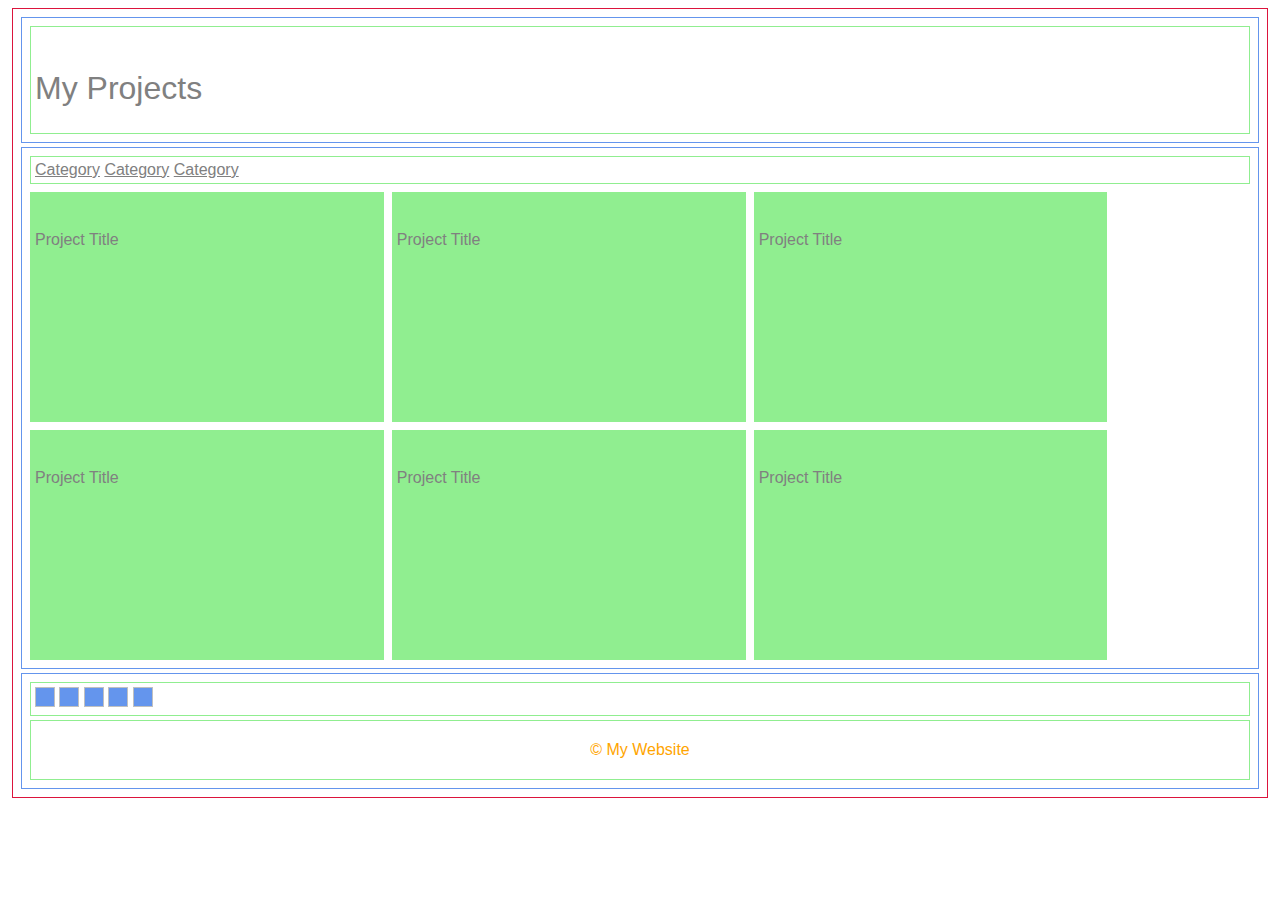
==== M02DW/CHALL-A4/index.html @ bbb078fb "EDC DW" ====
<!DOCTYPE html>
<html>
<head>
	<meta charset="utf-8">
	<meta name="viewport" content="width=device-width, initial-scale=1">
	<link rel="stylesheet" type="text/css" href="css/styles.css">
	<title>A4</title>
</head>
<body>

<div class="wrapper">
	<div class="header">
		<div class="title-content">
			<img class="logo">
			<h1>My Projects</h1>
		</div>
	</div><!-- header -->

	
	<div class="content">
		<div class="block">
			<a href="">Category</a>
			<a href="">Category</a>
			<a href="">Category</a>
		</div>

		<div class="block block-h">
			<img src="">
			<p>Project Title</p>
		</div>

		<div class="block block-h">
			<img src="">
			<p>Project Title</p>
		</div>

		<div class="block block-h">
			<img src="">
			<p>Project Title</p>
		</div>

		<div class="block block-h">
			<img src="">
			<p>Project Title</p>
		</div>

		<div class="block block-h">
			<img src="">
			<p>Project Title</p>
		</div>

		<div class="block block-h">
			<img src="">
			<p>Project Title</p>
		</div>
		<span class="cf"></span>
	</div><!-- content -->
	
	<div class="footer">
		<div class="social">
			<img>
			<img>
			<img>
			<img>
			<img>
		</div>
		<div class="copy">
			<p>&copy; My Website</p>
		</div>
	</div><!-- footer -->
</div>

</body>
</html>
---- M02DW/CHALL-A4/css/styles.css ----
* {
	font-family: Arial;
	font-weight: normal;
	color: gray;
}

div {
	border: 1px solid lightgrey;
	padding: 4px;
	margin: 4px;
}

.wrapper {
	border-color: crimson;
}

.header,
.content,
.footer {
	border-color: cornflowerblue;
}

.title-content,
.block,
.social,
.copy {
	border-color: lightgreen;
}

.block-h {
	background-color: lightgreen;
	width: 28%;
	height: 220px;
	float: left;
}

.social img {
	background-color: cornflowerblue;
	width: 20px;
	height: 20px;
}
.copy p {
	color: orange;
	text-align: center;
}

.cf {
	position: relative;
	display: block;
	clear: both;
}
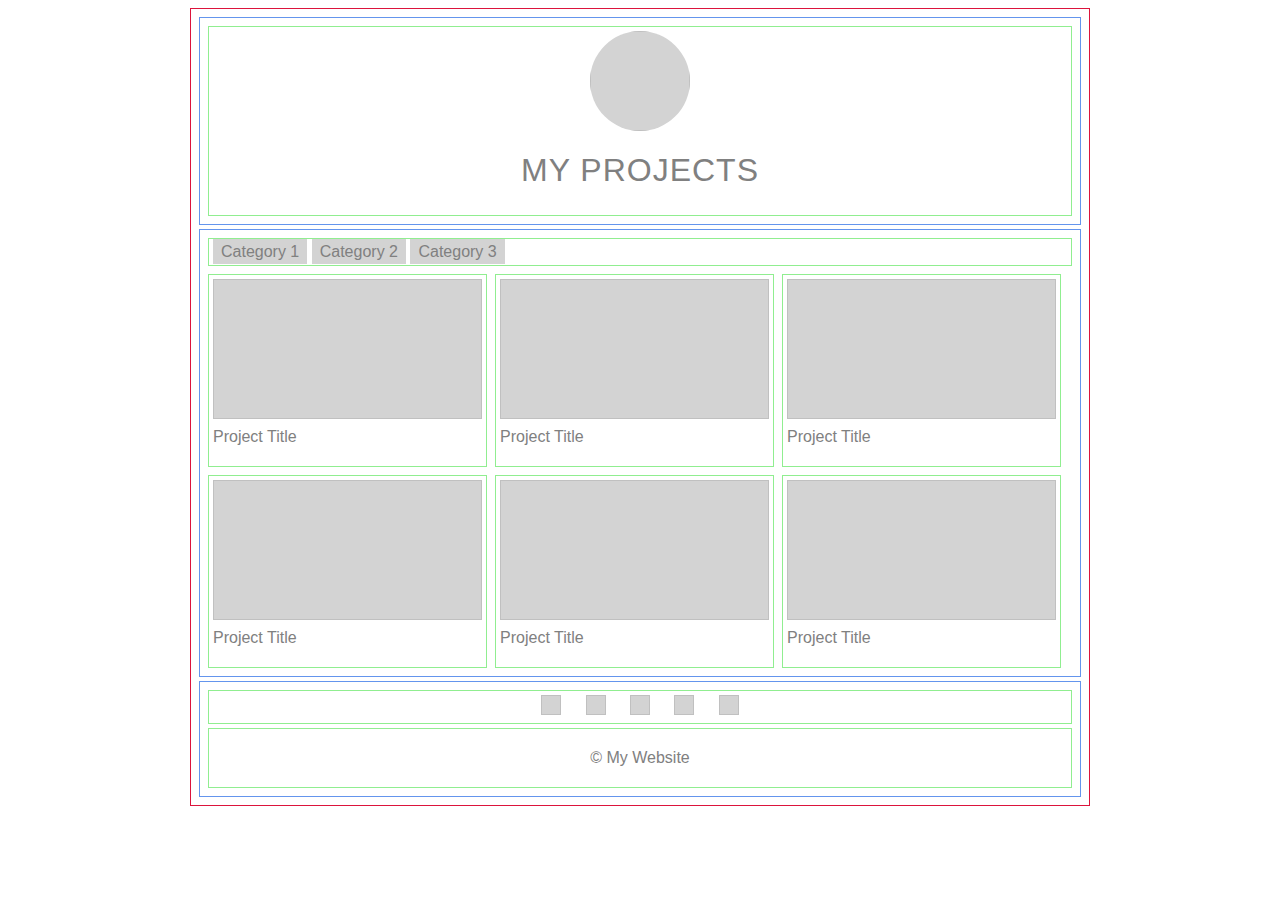
==== commit 6cdfe3d3: "EDC DW" ====
--- a/M02DW/CHALL-A4/index.html
+++ b/M02DW/CHALL-A4/index.html
@@ -1,73 +1,73 @@
 <!DOCTYPE html>
 <html>
 <head>
-	<meta charset="utf-8">
-	<meta name="viewport" content="width=device-width, initial-scale=1">
-	<link rel="stylesheet" type="text/css" href="css/styles.css">
-	<title>A4</title>
+    <meta charset="utf-8">
+    <meta name="viewport" content="width=device-width, initial-scale=1">
+    <link rel="stylesheet" type="text/css" href="css/styles.css">
+    <title>A4</title>
 </head>
 <body>
 
 <div class="wrapper">
-	<div class="header">
-		<div class="title-content">
-			<img class="logo">
-			<h1>My Projects</h1>
-		</div>
-	</div><!-- header -->
+    <div class="header">
+        <div class="title-content">
+            <img class="logo">
+            <h1>My Projects</h1>
+        </div>
+    </div><!-- header -->
 
-	
-	<div class="content">
-		<div class="block">
-			<a href="">Category</a>
-			<a href="">Category</a>
-			<a href="">Category</a>
-		</div>
+    
+    <div class="content">
+        <div class="block block-menu">
+            <a href="">Category 1</a>
+            <a href="">Category 2</a>
+            <a href="">Category 3</a>
+        </div>
 
-		<div class="block block-h">
-			<img src="">
-			<p>Project Title</p>
-		</div>
+        <div class="block block-h">
+            <img>
+            <p>Project Title</p>
+        </div>
 
-		<div class="block block-h">
-			<img src="">
-			<p>Project Title</p>
-		</div>
+        <div class="block block-h">
+            <img>
+            <p>Project Title</p>
+        </div>
 
-		<div class="block block-h">
-			<img src="">
-			<p>Project Title</p>
-		</div>
+        <div class="block block-h">
+            <img>
+            <p>Project Title</p>
+        </div>
 
-		<div class="block block-h">
-			<img src="">
-			<p>Project Title</p>
-		</div>
+        <div class="block block-h">
+            <img>
+            <p>Project Title</p>
+        </div>
 
-		<div class="block block-h">
-			<img src="">
-			<p>Project Title</p>
-		</div>
+        <div class="block block-h">
+            <img>
+            <p>Project Title</p>
+        </div>
 
-		<div class="block block-h">
-			<img src="">
-			<p>Project Title</p>
-		</div>
-		<span class="cf"></span>
-	</div><!-- content -->
-	
-	<div class="footer">
-		<div class="social">
-			<img>
-			<img>
-			<img>
-			<img>
-			<img>
-		</div>
-		<div class="copy">
-			<p>&copy; My Website</p>
-		</div>
-	</div><!-- footer -->
+        <div class="block block-h">
+            <img>
+            <p>Project Title</p>
+        </div>
+        <span class="cf"></span>
+    </div><!-- content -->
+    
+    <div class="footer">
+        <div class="social">
+            <img>
+            <img>
+            <img>
+            <img>
+            <img>
+        </div>
+        <div class="copy">
+            <p>&copy; My Website</p>
+        </div>
+    </div><!-- footer -->
 </div>
 
 </body>
--- a/M02DW/CHALL-A4/css/styles.css
+++ b/M02DW/CHALL-A4/css/styles.css
@@ -1,51 +1,86 @@
 * {
-	font-family: Arial;
-	font-weight: normal;
-	color: gray;
+    font-family: Arial;
+    font-weight: normal;
+    color: gray;
+    box-sizing: border-box;
 }
 
 div {
-	border: 1px solid lightgrey;
-	padding: 4px;
-	margin: 4px;
+    border: 1px solid lightgrey;
+    padding: 4px;
+    margin: 4px;
 }
 
 .wrapper {
-	border-color: crimson;
+    border-color: crimson;
+    width: 900px;
+    margin: auto;
 }
 
 .header,
 .content,
 .footer {
-	border-color: cornflowerblue;
+    border-color: cornflowerblue;
+}
+
+.title-content .logo {
+    background-color: lightgray;
+    border-radius: 50%;
+    display: block;
+    margin: auto;
+    height: 100px;
+    width: 100px;
+}
+
+.title-content h1 {
+    text-align: center;
+    text-transform: uppercase;
+    letter-spacing: 1px;
 }
 
 .title-content,
 .block,
 .social,
 .copy {
-	border-color: lightgreen;
+    border-color: lightgreen;
+}
+
+.block-menu a {
+    text-decoration: none;
+    background-color: lightgray;
+    padding: 4px 8px;
 }
 
 .block-h {
-	background-color: lightgreen;
-	width: 28%;
-	height: 220px;
-	float: left;
+/*    background-color: lightgray;*/
+    width: 32%;
+/*    height: 220px;*/
+    float: left;
+}
+.block-h img {
+    background-color: lightgray;
+    width: 100%;
+    height: 140px;
+}
+.block-h p {
+    margin-top: 5px;
 }
 
+.social {
+    text-align: center;
+}
 .social img {
-	background-color: cornflowerblue;
-	width: 20px;
-	height: 20px;
+    background-color: lightgray;
+    width: 20px;
+    height: 20px;
+    margin: 0 10px;
 }
 .copy p {
-	color: orange;
-	text-align: center;
+    text-align: center;
 }
 
 .cf {
-	position: relative;
-	display: block;
-	clear: both;
+    position: relative;
+    display: block;
+    clear: both;
 }
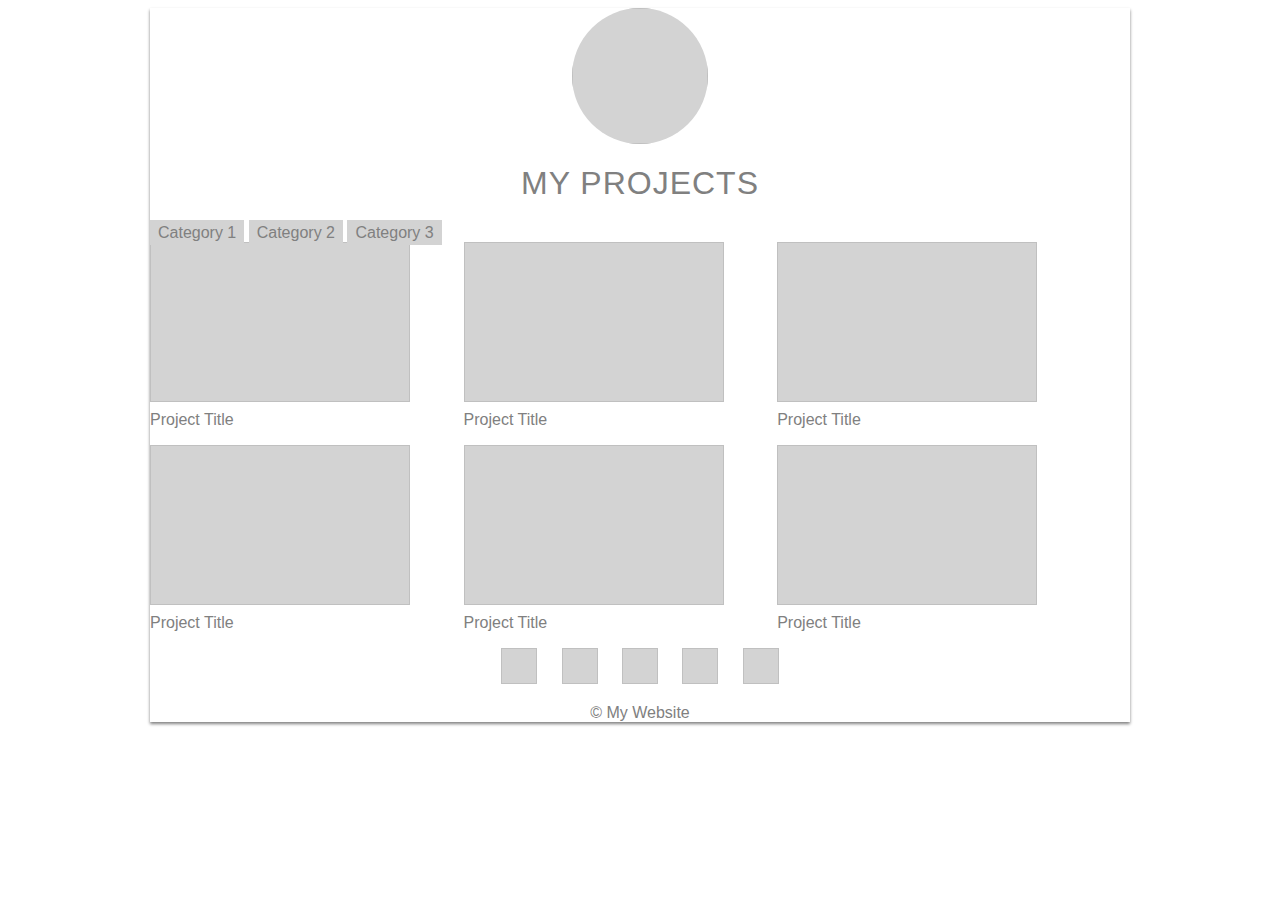
==== commit 39364cbe: "EDC DW" ====
--- a/M02DW/CHALL-A4/index.html
+++ b/M02DW/CHALL-A4/index.html
@@ -55,7 +55,7 @@
         </div>
         <span class="cf"></span>
     </div><!-- content -->
-    
+
     <div class="footer">
         <div class="social">
             <img>
--- a/M02DW/CHALL-A4/css/styles.css
+++ b/M02DW/CHALL-A4/css/styles.css
@@ -6,15 +6,16 @@
 }
 
 div {
-    border: 1px solid lightgrey;
-    padding: 4px;
-    margin: 4px;
+/*    border: 1px solid lightgrey;*/
+/*    padding: 4px;*/
+/*    margin: 4px;*/
 }
 
 .wrapper {
     border-color: crimson;
-    width: 900px;
+    width: 980px;
     margin: auto;
+    box-shadow: 0 2px 3px gray;
 }
 
 .header,
@@ -28,8 +29,8 @@
     border-radius: 50%;
     display: block;
     margin: auto;
-    height: 100px;
-    width: 100px;
+    height: 136px;
+    width: 136px;
 }
 
 .title-content h1 {
@@ -59,8 +60,8 @@
 }
 .block-h img {
     background-color: lightgray;
-    width: 100%;
-    height: 140px;
+    width: 260px;
+    height: 160px;
 }
 .block-h p {
     margin-top: 5px;
@@ -71,8 +72,8 @@
 }
 .social img {
     background-color: lightgray;
-    width: 20px;
-    height: 20px;
+    width: 36px;
+    height: 36px;
     margin: 0 10px;
 }
 .copy p {
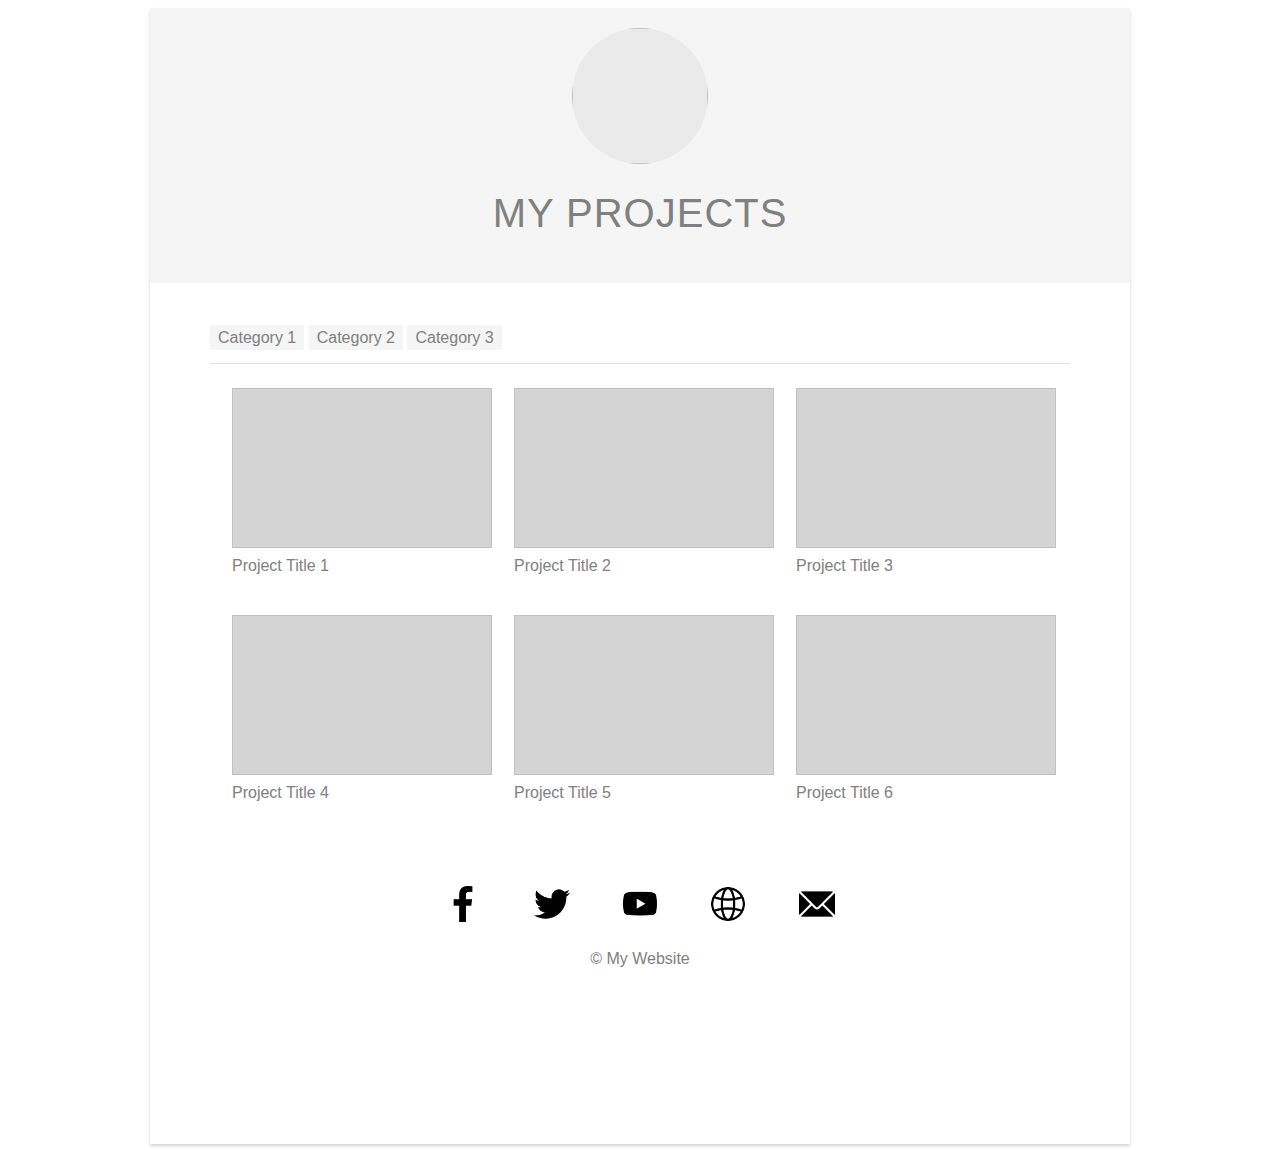
==== commit 6b0253ee: "EDC DW" ====
--- a/M02DW/CHALL-A4/index.html
+++ b/M02DW/CHALL-A4/index.html
@@ -26,43 +26,43 @@
 
         <div class="block block-h">
             <img>
-            <p>Project Title</p>
+            <p>Project Title 1</p>
         </div>
 
         <div class="block block-h">
             <img>
-            <p>Project Title</p>
+            <p>Project Title 2</p>
         </div>
 
         <div class="block block-h">
             <img>
-            <p>Project Title</p>
+            <p>Project Title 3</p>
         </div>
 
         <div class="block block-h">
             <img>
-            <p>Project Title</p>
+            <p>Project Title 4</p>
         </div>
 
         <div class="block block-h">
             <img>
-            <p>Project Title</p>
+            <p>Project Title 5</p>
         </div>
 
         <div class="block block-h">
             <img>
-            <p>Project Title</p>
+            <p>Project Title 6</p>
         </div>
         <span class="cf"></span>
     </div><!-- content -->
 
     <div class="footer">
         <div class="social">
-            <img>
-            <img>
-            <img>
-            <img>
-            <img>
+            <img src="imgs/facebook.png">
+            <img src="imgs/twitter.png">
+            <img src="imgs/youtube.png">
+            <img src="imgs/internet.png">
+            <img src="imgs/email.png">
         </div>
         <div class="copy">
             <p>&copy; My Website</p>
--- a/M02DW/CHALL-A4/css/styles.css
+++ b/M02DW/CHALL-A4/css/styles.css
@@ -1,3 +1,5 @@
+/* GENERAL STYLES */
+
 * {
     font-family: Arial;
     font-weight: normal;
@@ -5,27 +7,28 @@
     box-sizing: border-box;
 }
 
-div {
-/*    border: 1px solid lightgrey;*/
-/*    padding: 4px;*/
-/*    margin: 4px;*/
+.cf {
+    position: relative;
+    display: block;
+    clear: both;
 }
 
+/* WRAPPER STYLES  */
 .wrapper {
-    border-color: crimson;
+    background-color: white;
     width: 980px;
     margin: auto;
-    box-shadow: 0 2px 3px gray;
+    box-shadow: 0 2px 3px lightgray;
 }
 
-.header,
-.content,
-.footer {
-    border-color: cornflowerblue;
+/* HEADER STYLES  */
+.header {
+    background-color: rgb(245, 245, 245);
+    padding: 20px 0;
 }
 
 .title-content .logo {
-    background-color: lightgray;
+    background-color: rgb(234, 234, 234);
     border-radius: 50%;
     display: block;
     margin: auto;
@@ -37,51 +40,52 @@
     text-align: center;
     text-transform: uppercase;
     letter-spacing: 1px;
+    font-size: 40px;
 }
 
-.title-content,
-.block,
-.social,
-.copy {
-    border-color: lightgreen;
+/* CONTENT STYLES  */
+.content {
+    padding: 46px 60px 60px 60px;
+}
+
+.block-menu {
+    padding-bottom: 16px;
+    border-bottom: 1px solid rgb(223, 223, 223);
 }
 
 .block-menu a {
     text-decoration: none;
-    background-color: lightgray;
+    background-color: rgb(245, 245, 245);
     padding: 4px 8px;
 }
 
 .block-h {
-/*    background-color: lightgray;*/
-    width: 32%;
-/*    height: 220px;*/
+    width: 260px;
+    margin: 24px 0px 0px 22px;
     float: left;
 }
 .block-h img {
-    background-color: lightgray;
-    width: 260px;
+    background-color: rgb(212, 212, 212);
+    width: 100%;
     height: 160px;
 }
 .block-h p {
     margin-top: 5px;
 }
 
+/* FOOTER STYLES  */
 .social {
     text-align: center;
+    padding: 8px;
 }
 .social img {
-    background-color: lightgray;
     width: 36px;
     height: 36px;
-    margin: 0 10px;
+    margin: 0 24px;
+}
+.copy {
+    padding-bottom: 160px;
 }
 .copy p {
     text-align: center;
 }
-
-.cf {
-    position: relative;
-    display: block;
-    clear: both;
-}
